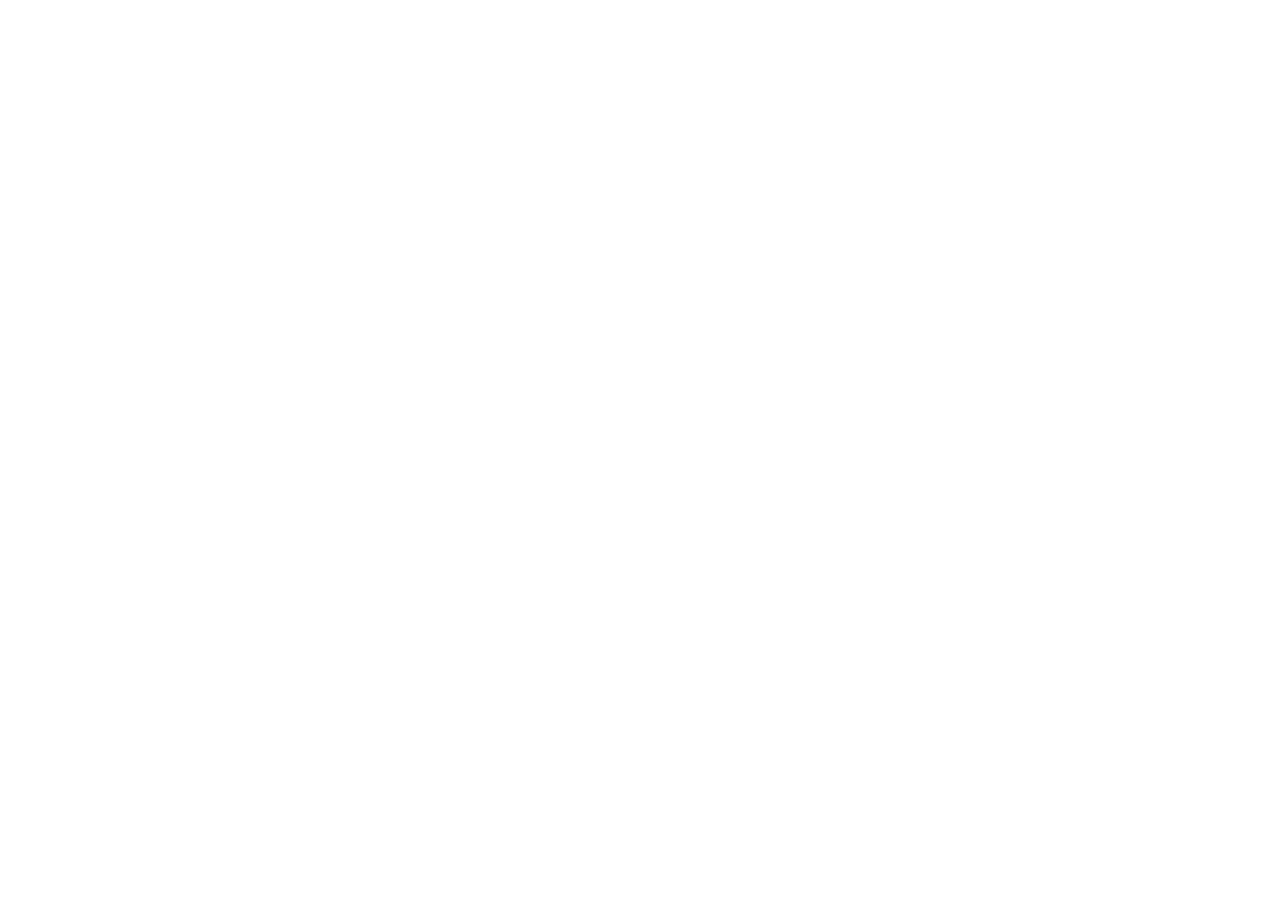
==== angular-tour-of-heroes/src/index.html @ e8e79a6b "beginning of angular usage" ====
<!doctype html>
<html lang="en">
<head>
  <meta charset="utf-8">
  <title>AngularTourOfHeroes</title>
  <base href="/">

  <meta name="viewport" content="width=device-width, initial-scale=1">
  <link rel="icon" type="image/x-icon" href="favicon.ico">
</head>
<body>
  <app-root></app-root>
</body>
</html>
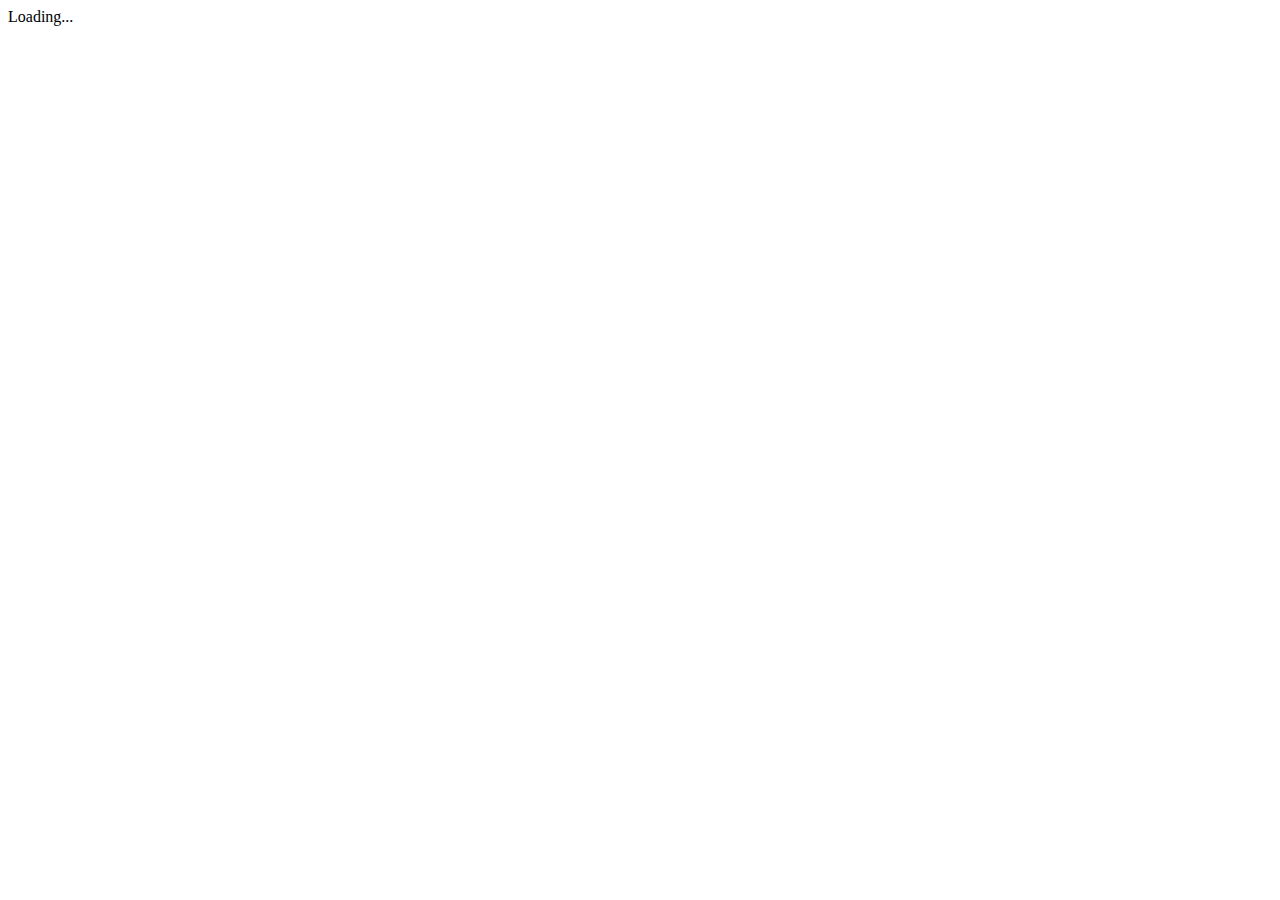
==== commit 8d5b8fac: "completed upto multiple component" ====
--- a/angular-tour-of-heroes/src/index.html
+++ b/angular-tour-of-heroes/src/index.html
@@ -1,14 +1,26 @@
-<!doctype html>
-<html lang="en">
-<head>
-  <meta charset="utf-8">
-  <title>AngularTourOfHeroes</title>
-  <base href="/">
+<!DOCTYPE html>
+<html>
+  <head>
+    <base href = "/">
+    <title>Angular Tour of Heroes</title>
+    <script>document.write('<base href="' + document.location + '" />');</script>
+    <meta charset="UTF-8">
+    <meta name="viewport" content="width=device-width, initial-scale=1">
+    <link rel="stylesheet" href="styles.css">
 
-  <meta name="viewport" content="width=device-width, initial-scale=1">
-  <link rel="icon" type="image/x-icon" href="favicon.ico">
-</head>
-<body>
-  <app-root></app-root>
-</body>
-</html>
+    <!-- Polyfills -->
+    <script src="https://unpkg.com/core-js/client/shim.min.js"></script>
+
+    <script src="https://unpkg.com/zone.js@0.7.4?main=browser"></script>
+    <script src="https://unpkg.com/systemjs@0.19.39/dist/system.src.js"></script>
+
+    <script src="systemjs.config.js"></script>
+    <script>
+      System.import('main.js').catch(function(err){ console.error(err); });
+    </script>
+  </head>
+
+  <body>
+    <my-app>Loading...</my-app>
+  </body>
+</html>--- a/angular-tour-of-heroes/src/styles.css
+++ b/angular-tour-of-heroes/src/styles.css
@@ -0,0 +1,119 @@
+/* Master Styles */
+h1 {
+    color: #369;
+    font-family: Arial, Helvetica, sans-serif;
+    font-size: 250%;
+  }
+  h2, h3 {
+    color: #444;
+    font-family: Arial, Helvetica, sans-serif;
+    font-weight: lighter;
+  }
+  body {
+    margin: 2em;
+  }
+  body, input[text], button {
+    color: #888;
+    font-family: Cambria, Georgia;
+  }
+  a {
+    cursor: pointer;
+    cursor: hand;
+  }
+  button {
+    font-family: Arial;
+    background-color: #eee;
+    border: none;
+    padding: 5px 10px;
+    border-radius: 4px;
+    cursor: pointer;
+    cursor: hand;
+  }
+  button:hover {
+    background-color: #cfd8dc;
+  }
+  button:disabled {
+    background-color: #eee;
+    color: #aaa;
+    cursor: auto;
+  }
+  
+  /* Navigation link styles */
+  nav a {
+    padding: 5px 10px;
+    text-decoration: none;
+    margin-right: 10px;
+    margin-top: 10px;
+    display: inline-block;
+    background-color: #eee;
+    border-radius: 4px;
+  }
+  nav a:visited, a:link {
+    color: #607D8B;
+  }
+  nav a:hover {
+    color: #039be5;
+    background-color: #CFD8DC;
+  }
+  nav a.active {
+    color: #039be5;
+  }
+  
+  /* items class */
+  .items {
+    margin: 0 0 2em 0;
+    list-style-type: none;
+    padding: 0;
+    width: 24em;
+  }
+  .items li {
+    cursor: pointer;
+    position: relative;
+    left: 0;
+    background-color: #EEE;
+    margin: .5em;
+    padding: .3em 0;
+    height: 1.6em;
+    border-radius: 4px;
+  }
+  .items li:hover {
+    color: #607D8B;
+    background-color: #DDD;
+    left: .1em;
+  }
+  .items li.selected {
+    background-color: #CFD8DC;
+    color: white;
+  }
+  .items li.selected:hover {
+    background-color: #BBD8DC;
+  }
+  .items .text {
+    position: relative;
+    top: -3px;
+  }
+  .items .badge {
+    display: inline-block;
+    font-size: small;
+    color: white;
+    padding: 0.8em 0.7em 0 0.7em;
+    background-color: #607D8B;
+    line-height: 1em;
+    position: relative;
+    left: -1px;
+    top: -4px;
+    height: 1.8em;
+    margin-right: .8em;
+    border-radius: 4px 0 0 4px;
+  }
+  /* everywhere else */
+  * {
+    font-family: Arial, Helvetica, sans-serif;
+  }
+  
+  
+  /*
+  Copyright 2017 Google Inc. All Rights Reserved.
+  Use of this source code is governed by an MIT-style license that
+  can be found in the LICENSE file at http://v2.angular.io/license
+  */